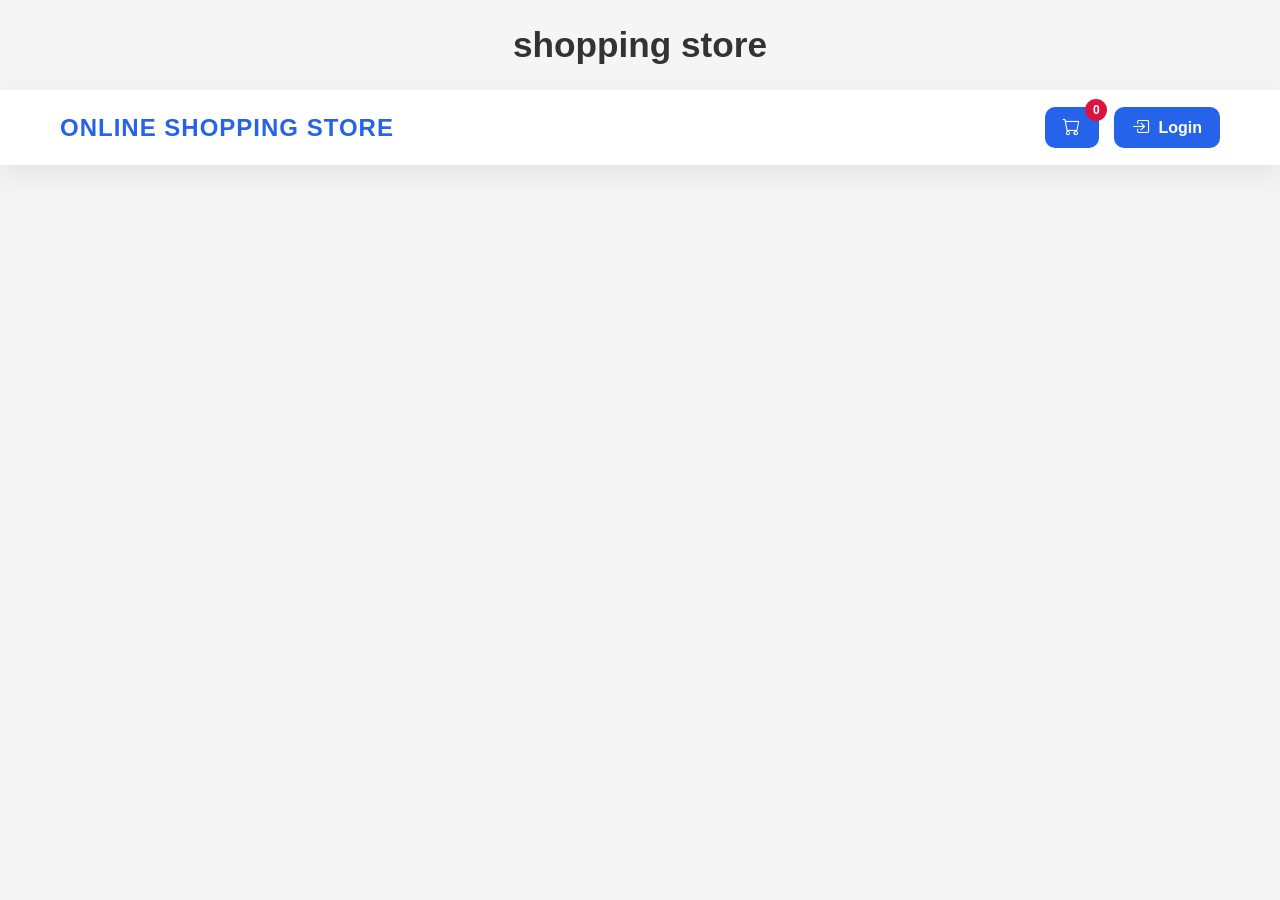
==== index.html @ 7c46ae1f "commit1" ====
<!DOCTYPE html>
<html lang="en">
<head>
    <meta charset="UTF-8">
    <meta name="viewport" content="width=device-width, initial-scale=1.0">
    <link rel="stylesheet" href="/style.css">
    <link rel="stylesheet" href="./css/store-header.css">
   <link rel="stylesheet" href="./css/products.css">
    <link rel="stylesheet" href="./css/cart.css">
    
    <!--bootstrap-->
    <link href="https://cdn.jsdelivr.net/npm/bootstrap-icons@1.11.1/font/bootstrap-icons.css" rel="stylesheet">

    <title>Online Shopping Store</title>
</head>
<body>
    <!--header-->
        <h1>shopping store</h1>
    <nav>
        <div class="container">
            <strong class="logo">online Shopping Store</strong>
            <div>
                <button class="cart-btn">
                    <i class="bi bi-cart"></i>
                    <small class="cart-qty">0</small>
                </button>
                <button  class="login-btn">
                    <i class="bi bi-box-arrow-in-right"></i>
                    <strong>Login</strong>
                </button>
            </div>
           
        </div>
    </nav>
  
    
    <!--header-->
    

    <main>
        <div class="container">
        <div class="products"></div>
        </div>
    </main>

    <div class="cart-overlay">
    <div class="cart">
        <div class="cart-header">
            <i class="bi bi-arrow-right cart-close"></i>
            <h2>Your Cart</h2>
        </div>
        <!--display products in cart-->
        <div class="cart-body"></div>

        <div class="cart-footer">
            <div class="total-container">
                <strong>total</strong>
                <span class="cart-total">0</span>
            </div>
            <div class="btns-container">
                 <button class="cart-clear">clear cart</button>
                <button class="check-out" >check out</button>
            </div>
               
        </div>
    </div>
</div>
  <script src="script1.js"></script>  
</body>
</html>
---- style.css ----
/* Reset */

*,
*::before,
*::after{
    margin:0;
    padding:0;
    box-sizing:border-box;
}

/* Variables */

:root{

    --primary:#2563eb;
    --primary-hover:#1d4ed8;

    --success:#22c55e;
    --danger:#ef4444;

    --white:#fff;
    --background:#f5f5f5;

    --text:#333;
    --text-light:#666;

    --border:#ddd;

    --radius:10px;

    --shadow:0 10px 30px rgba(0,0,0,.08);

    --transition:.25s ease;

}

body{

    font-family:Arial,Helvetica,sans-serif;

    background:var(--background);

    color:var(--text);

}

.container{

    max-width:1200px;

    margin:auto;

    padding:0 20px;

}

button{

    cursor:pointer;

}

img{

    max-width:100%;

    display:block;

}
---- css/store-header.css ----
/* ==========================
   HEADER
========================== */

h1 {
    text-align: center;
    margin: 25px 0;
    color: var(--text);
    font-size: 2.2rem;
}

/* ==========================
   NAVBAR
========================== */

nav {
    background: var(--white);
    box-shadow: var(--shadow);
    position: sticky;
    top: 0;
    z-index: 100;
}

nav .container {
    display: flex;
    justify-content: space-between;
    align-items: center;
    min-height: 75px;
}

/* ==========================
   LOGO
========================== */

.logo {
    font-size: 1.5rem;
    font-weight: bold;
    color: var(--primary);
    text-transform: uppercase;
    letter-spacing: 1px;
}

/* ==========================
   NAV BUTTONS
========================== */

nav .container > div {
    display: flex;
    align-items: center;
    gap: 15px;
}

nav button {
    position: relative;

    display: flex;
    align-items: center;
    gap: 8px;

    border: none;
    outline: none;

    background: var(--primary);
    color: var(--white);

    padding: 10px 18px;

    border-radius: var(--radius);

    font-size: 1rem;
    font-weight: 600;

    cursor: pointer;

    transition:
        background-color var(--transition),
        transform var(--transition);
}

nav button:hover {
    background: var(--primary-hover);
}

nav button:active {
    transform: scale(.97);
}

/* ==========================
   ICONS
========================== */

nav button i {
    font-size: 1.1rem;
}

/* ==========================
   CART BADGE
========================== */

.cart-btn {
    position: relative;
}

.cart-qty {

    position: absolute;

    top: -8px;
    right: -8px;

    width: 22px;
    height: 22px;

    display: flex;
    align-items: center;
    justify-content: center;

    background: crimson;
    color: white;

    border-radius: 50%;

    font-size: .75rem;
    font-weight: bold;
}

/* ==========================
   RESPONSIVE
========================== */

@media (max-width:768px) {

    nav .container {

        flex-direction: column;

        gap: 20px;

        padding: 20px 0;

    }

    nav .container > div {

        width: 100%;

        justify-content: center;

        flex-wrap: wrap;

    }

    .logo {

        font-size: 1.3rem;

    }

}

@media (max-width:480px) {

    h1 {

        font-size: 1.8rem;

    }

    nav button {

        width: 100%;

        justify-content: center;

    }

}
---- css/products.css ----
/* ====================================
   PRODUCTS
==================================== */

main{
    padding:40px 0;
}

.products{

    display:grid;

    grid-template-columns:repeat(auto-fill,minmax(260px,1fr));

    gap:25px;

}
/* filter title */

#filter > div{
    display: flex;
    align-items: center;
    gap: 8px;
    margin-bottom: 20px;
}

#filter > div i{
    font-size: 1.2rem;
    color: var(--text);
}

#filter > div p{
    margin: 0;
    font-size: 1.1rem;
    color: var(--text);
}

/* ====================================
   PRODUCT CARD
==================================== */

.product{

    background:var(--white);

    border-radius:15px;

    overflow:hidden;

    box-shadow:var(--shadow);

    transition:
        transform var(--transition),
        box-shadow var(--transition);

}

.product:hover{

    transform:translateY(-6px);

    box-shadow:0 18px 35px rgba(0,0,0,.12);

}

/* ====================================
   IMAGE
==================================== */

.product img{

    width:100%;

    height:220px;

    object-fit:contain;

    padding:20px;

    background:#fafafa;

}

/* ====================================
   BODY
==================================== */

.product-body{

    padding:20px;

}

.product h3{

    color:var(--text);

    font-size:1.1rem;

    line-height:1.5;

    margin-bottom:12px;

    min-height:55px;

}

.product p{

    color:var(--text-light);

    font-size:.95rem;

    line-height:1.6;

    margin-bottom:15px;

}

/* ====================================
   PRICE
==================================== */

.price{

    display:flex;

    justify-content:space-between;

    align-items:center;

    margin-bottom:15px;

}

.price span{

    font-size:1.3rem;

    font-weight:bold;

    color:var(--primary);

}

/* ====================================
   RATING
==================================== */

.rating{

    display:flex;

    justify-content:space-between;

    align-items:center;

    margin-bottom:20px;

    color:#f59e0b;

}

.rating small{

    color:var(--text-light);

}

/* ====================================
   BUTTON
==================================== */

.buy-btn{

    width:100%;

    padding:12px;

    border:none;

    border-radius:10px;

    background:var(--success);

    color:white;

    font-size:1rem;

    font-weight:bold;

    cursor:pointer;

    transition:
        background-color var(--transition),
        transform var(--transition);

}

.buy-btn:hover{

    background:#16a34a;

}

.buy-btn:active{

    transform:scale(.97);

}

/* ====================================
   RESPONSIVE
==================================== */

@media(max-width:768px){

    .products{

        grid-template-columns:repeat(auto-fill,minmax(220px,1fr));

    }

}

@media(max-width:500px){

    .products{

        grid-template-columns:1fr;

    }

    .product img{

        height:180px;

    }

}
---- css/cart.css ----
/* ==========================
   CART OVERLAY
========================== */

.cart-overlay{

    position:fixed;

    inset:0;

    background:rgba(0,0,0,.45);

    display:flex;

    justify-content:flex-end;

    visibility:hidden;

    opacity:0;

    transition:opacity var(--transition),
               visibility var(--transition);

    z-index:1000;

}

.cart-overlay.show{

    visibility:visible;

    opacity:1;

}

/* ==========================
   CART
========================== */

.cart{

    width:420px;

    max-width:100%;

    height:100vh;

    background:var(--white);

    display:flex;

    flex-direction:column;

    transform:translateX(100%);

    transition:transform .35s ease;

    box-shadow:-10px 0 30px rgba(0,0,0,.15);

}

.cart.show{

    transform:translateX(0);

}

/* ==========================
   HEADER
========================== */

.cart-header{

    display:flex;

    align-items:center;

    gap:20px;

    padding:20px;

    border-bottom:1px solid #eee;

}

.cart-header h2{

    font-size:1.5rem;

    color:var(--text);

}

.cart-close{

    font-size:1.6rem;

    cursor:pointer;

    transition:var(--transition);

}

.cart-close:hover{

    color:var(--primary);

}

/* ==========================
   BODY
========================== */

.cart-body{

    flex:1;

    overflow-y:auto;

    padding:20px;

}

/* ==========================
   EMPTY CART
========================== */

.cart-empty{

    text-align:center;

    color:var(--text-light);

    margin-top:60px;

    font-size:1.2rem;

}

/* ==========================
   CART ITEM
========================== */

.cart-item{

    display:flex;

    flex-direction:column;

    gap:15px;

    padding:15px;

    border:1px solid #eee;

    border-radius:12px;

    margin-bottom:20px;

}

.cart-item img{

    width:120px;

    height:120px;

    object-fit:contain;

    align-self:center;

}

.cart-item h4{

    font-size:1rem;

    line-height:1.5;

}

.cart-info{

    color:var(--text-light);

    font-size:.95rem;

}

/* ==========================
   ITEM AMOUNT
========================== */

.cart-item-amount{

    display:flex;

    align-items:center;

    justify-content:space-between;

    gap:12px;

    flex-wrap:wrap;

}

.qty{

    font-weight:bold;

    font-size:1.1rem;

}

.cart-item-price{

    font-weight:bold;

    color:var(--primary);

    font-size:1.1rem;

}

/* ==========================
   ICONS
========================== */

.cart-item i{

    cursor:pointer;

    font-size:1.1rem;

    transition:var(--transition);

}

.cart-item i:hover{

    transform:scale(1.15);

}

.bi-plus-lg{

    color:#22c55e;

}

.bi-dash-lg{

    color:#f59e0b;

}

.bi-trash{

    color:#ef4444;

}

/* ==========================
   FOOTER
========================== */

.cart-footer{

    padding:20px;

    border-top:1px solid #eee;

}

.total-container{

    display:flex;

    justify-content:space-between;

    align-items:center;

    font-size:1.2rem;

    margin-bottom:20px;

}

.cart-total{

    font-weight:bold;

    color:var(--primary);

}

/* ==========================
   BUTTONS
========================== */

.btns-container{

    display:flex;

    gap:10px;

}

.btns-container button{

    flex:1;

    border:none;

    border-radius:10px;

    padding:12px;

    cursor:pointer;

    font-size:1rem;

    font-weight:600;

    transition:var(--transition);

}

.cart-clear{

    background:#ef4444;

    color:white;

}

.cart-clear:hover{

    background:#dc2626;

}

.check-out{

    background:#22c55e;

    color:white;

}

.check-out:hover{

    background:#16a34a;

}

/* ==========================
   SCROLLBAR
========================== */

.cart-body::-webkit-scrollbar{

    width:7px;

}

.cart-body::-webkit-scrollbar-thumb{

    background:#bbb;

    border-radius:20px;

}

/* ==========================
   RESPONSIVE
========================== */

@media(max-width:500px){

    .cart{

        width:100%;

    }

    .cart-item{

        padding:12px;

    }

    .cart-item img{

        width:90px;

        height:90px;

    }

}
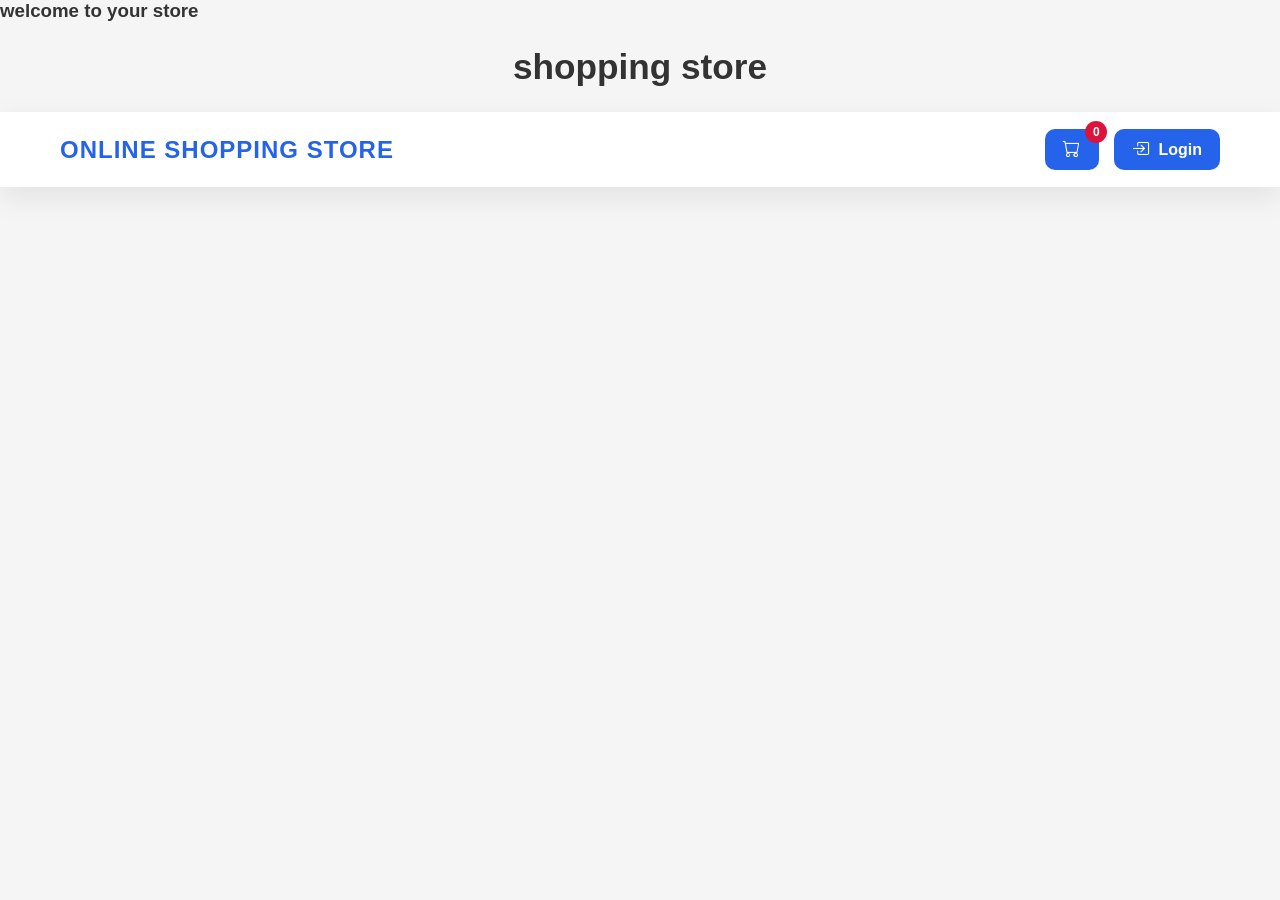
==== commit 19404bec: "add-title" ====
--- a/index.html
+++ b/index.html
@@ -15,6 +15,7 @@
 </head>
 <body>
     <!--header-->
+    <h3>welcome to your store</h3>
         <h1>shopping store</h1>
     <nav>
         <div class="container">
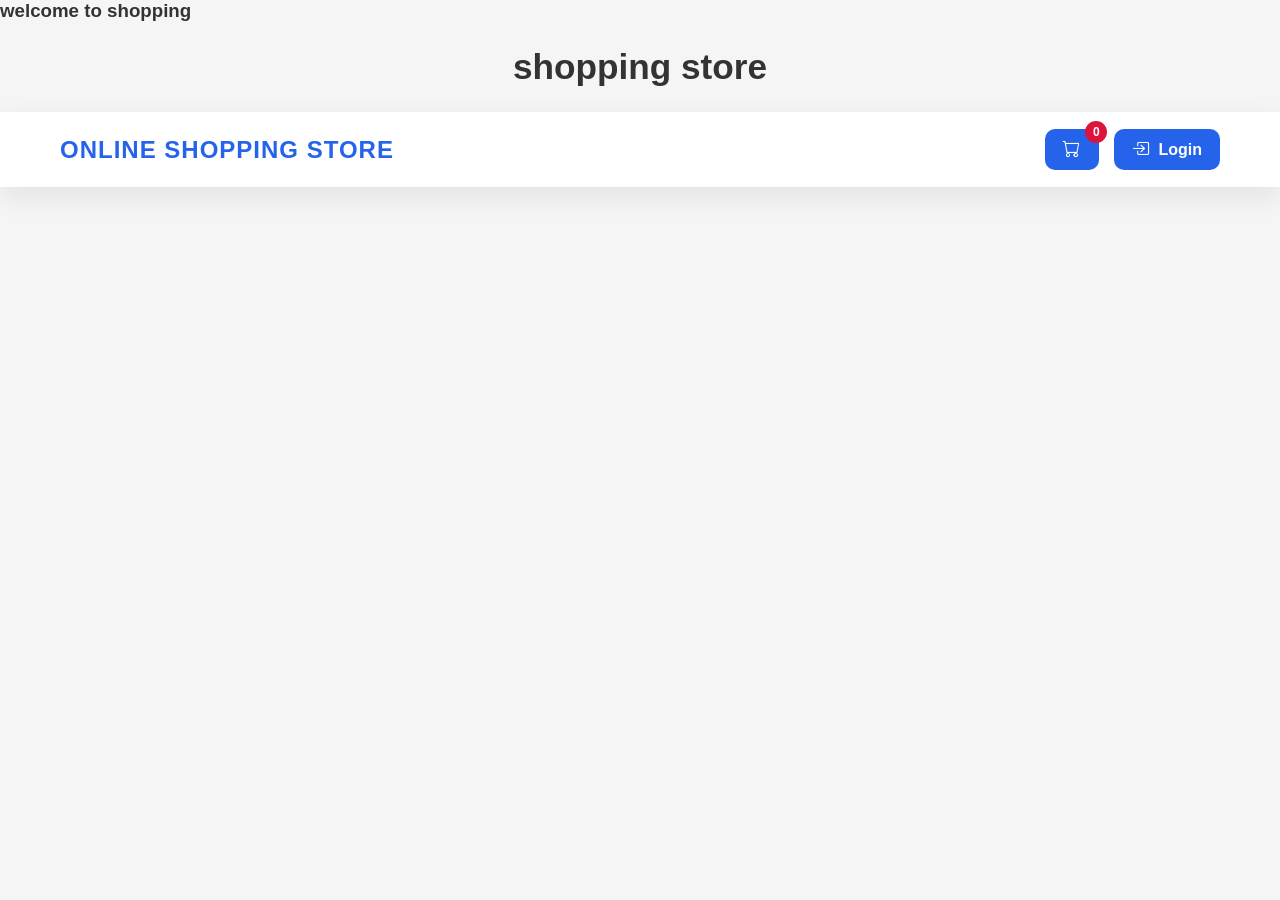
==== commit 35929efe: "add-title2" ====
--- a/index.html
+++ b/index.html
@@ -15,7 +15,7 @@
 </head>
 <body>
     <!--header-->
-    <h3>welcome to your store</h3>
+    <h3>welcome to shopping</h3>
         <h1>shopping store</h1>
     <nav>
         <div class="container">
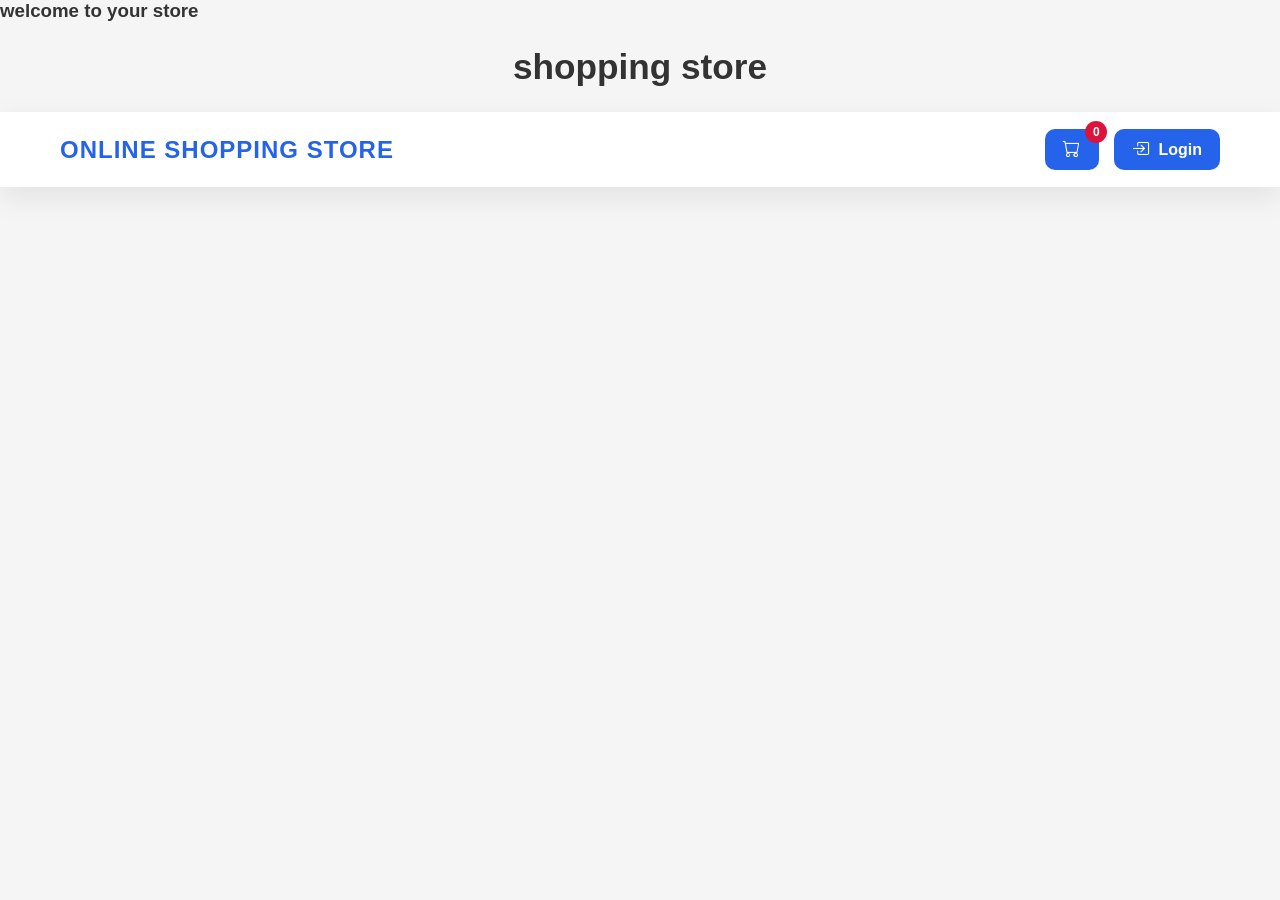
==== commit 72ea84c4: "resolve-conflict" ====
--- a/index.html
+++ b/index.html
@@ -15,7 +15,8 @@
 </head>
 <body>
     <!--header-->
-    <h3>welcome to shopping</h3>
+    
+    <h3>welcome to your store</h3>
         <h1>shopping store</h1>
     <nav>
         <div class="container">
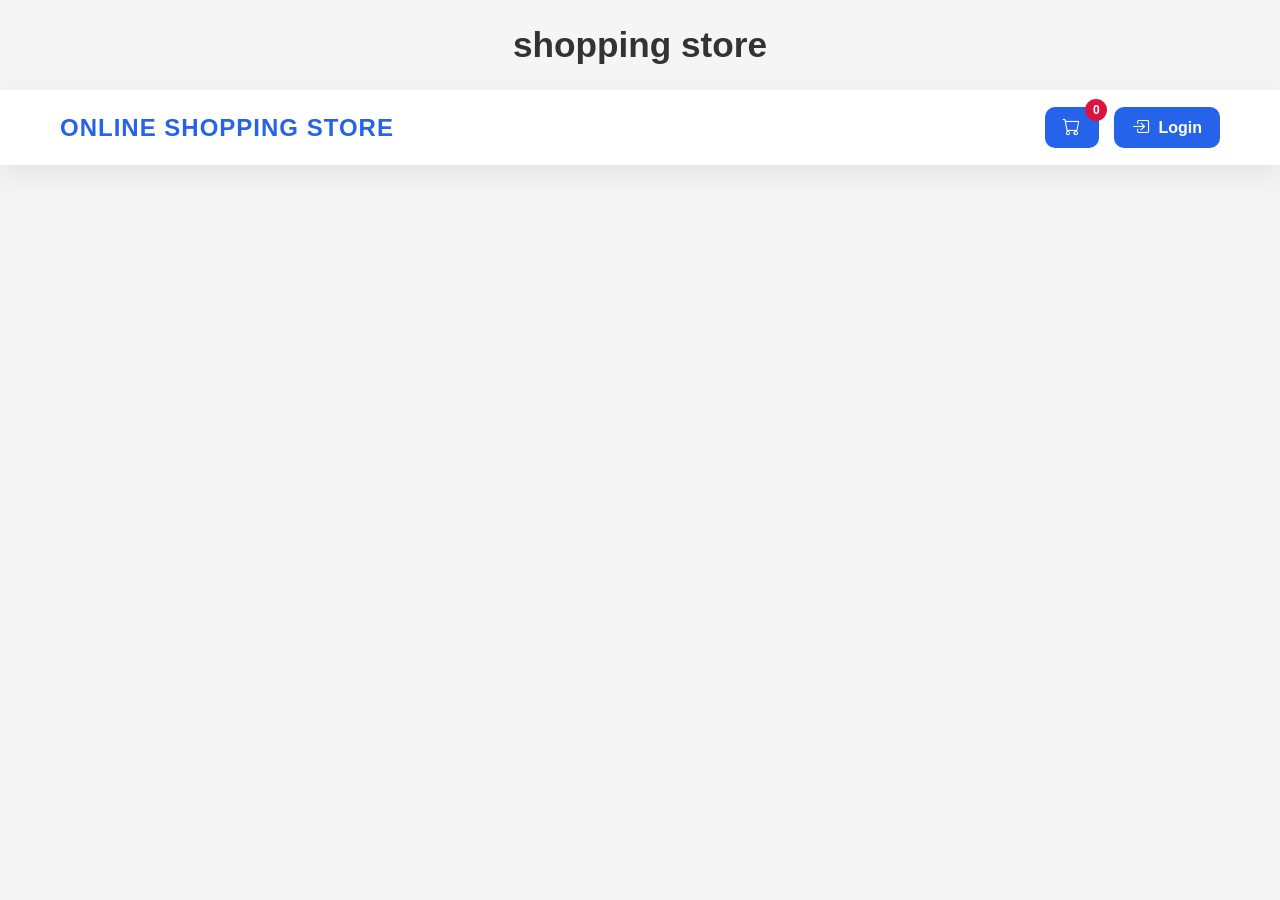
==== commit 76d0da86: "update-title" ====
--- a/index.html
+++ b/index.html
@@ -15,8 +15,7 @@
 </head>
 <body>
     <!--header-->
-    
-    <h3>welcome to your store</h3>
+
         <h1>shopping store</h1>
     <nav>
         <div class="container">
